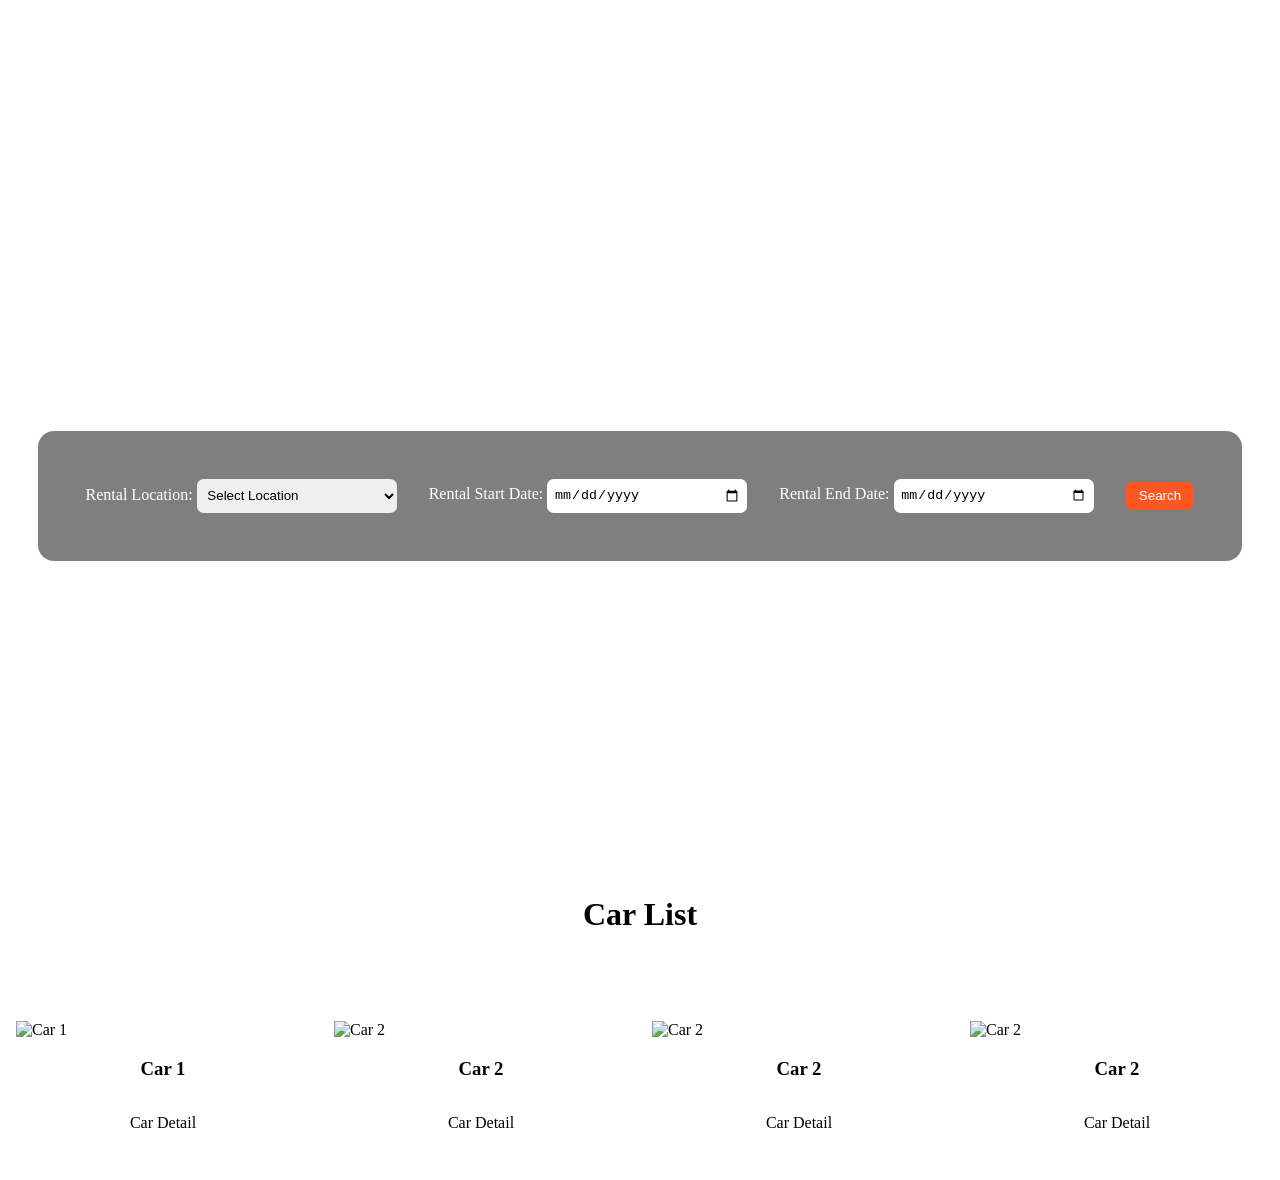
==== carrental/index.html @ a3412a45 "Create index.html" ====
<!DOCTYPE html>
<html lang="en">

<head>
    <meta charset="UTF-8">
    <meta name="viewport" content="width=device-width, initial-scale=1.0">
    <title>Car Rental</title>
    <link rel="stylesheet" href="style.css">
</head>

<body>
    <div id="search">
        <div class="title">
            <h1>Car Rental</h1>
            <p>Find the perfect car for your next adventure</p>
            <hr>
        </div>
        <div class="form-container">
            <div class="form-group">
                <label for="pickup">Rental Location:</label>
                <select id="pickup" name="pickup">
                    <option value="">Select Location</option>
                    <option value="location1">Yogyakarta</option>
                    <option value="location2">Bali</option>
                </select>
            </div>
            <div class="form-group">
                <label for="pickup-date">Rental Start Date:</label>
                <input type="date" id="pickup-date" name="pickup-date">
            </div>
            <div class="form-group">
                <label for="return-date">Rental End Date:</label>
                <input type="date" id="return-date" name="return-date">
            </div>
            <button type="submit">Search</button>
        </div>
    </div>

    <div class="car-list">
        <h2>Car List</h2>
        <div class="car-item">
            <img src="url" alt="Car 1">
            <h3>Car 1</h3>
            <p>Car Detail</p>
        </div>
        <div class="car-item">
            <img src="url" alt="Car 2">
            <h3>Car 2</h3>
            <p>Car Detail</p>
        </div>
        <div class="car-item">
            <img src="url" alt="Car 2">
            <h3>Car 2</h3>
            <p>Car Detail</p>
        </div>
        <div class="car-item">
            <img src="url" alt="Car 2">
            <h3>Car 2</h3>
            <p>Car Detail</p>
        </div>
    </div>
</body>

</html>
---- carrental/style.css ----
#search {
    width: 100%;
    height: 50em;
    background-image: url("https://images.unsplash.com/photo-1610809376778-928ee2c3a561?q=80&w=2340&auto=format&fit=crop&ixlib=rb-4.1.0&ixid=M3wxMjA3fDB8MHxwaG90by1wYWdlfHx8fGVufDB8fHx8fA%3D%3D");
    background-size: cover;
    display: flex;
    justify-content: center;
    align-items: center;
    flex-direction: column;
}

body {
    margin: 0;
}

.title {
    color: white;
    text-align: center;
}

.title h1 {
    font-size: 3em;
    margin: 0;
}

.title p {
    font-size: 1.5em;
    margin: 0.5em 0;
}

.title hr {
    width: 50em;
    max-width: 90vw;
    border: 1px solid white;
    margin: 3em auto;
    opacity: 0.5;
}

.form-container {
    background-color: rgba(0, 0, 0, 0.5);
    display: flex;
    justify-content: center;
    align-items: center;
    padding: 3em;
    border-radius: 1em;
    color: white;
    gap: 2em;
}

.form-container select,
.form-container input {
    box-sizing: border-box;
    padding: 0.5em;
    border: none;
    border-radius: 0.5em;
    width: 15em;
    height: 2.5em;
}

.form-container button {
    padding: 0.5em 1em;
    border: none;
    border-radius: 0.5em;
    background-color: #ff5722;
    color: white;
    cursor: pointer;
}

.car-list {
    display: grid;
    grid-template-columns: repeat(auto-fit, minmax(16rem, 1fr));
    gap: 1.5em;
    align-content: center;
    padding: 2em 1em;
    align-items: start;
    max-width: 80rem;
    margin: 0 auto;
}

.car-list h2 {
    font-size: 2em;
    margin: 2em 0;
    grid-column: 1 / -1;
    text-align: center;
}

.car-item {
    display: flex;
    justify-content: center;
    align-items: center;
    flex-direction: column;
    width: min(22rem, 100%);
}

.car-item img {
    width: 100%;
    height: auto;
    object-fit: cover;
}
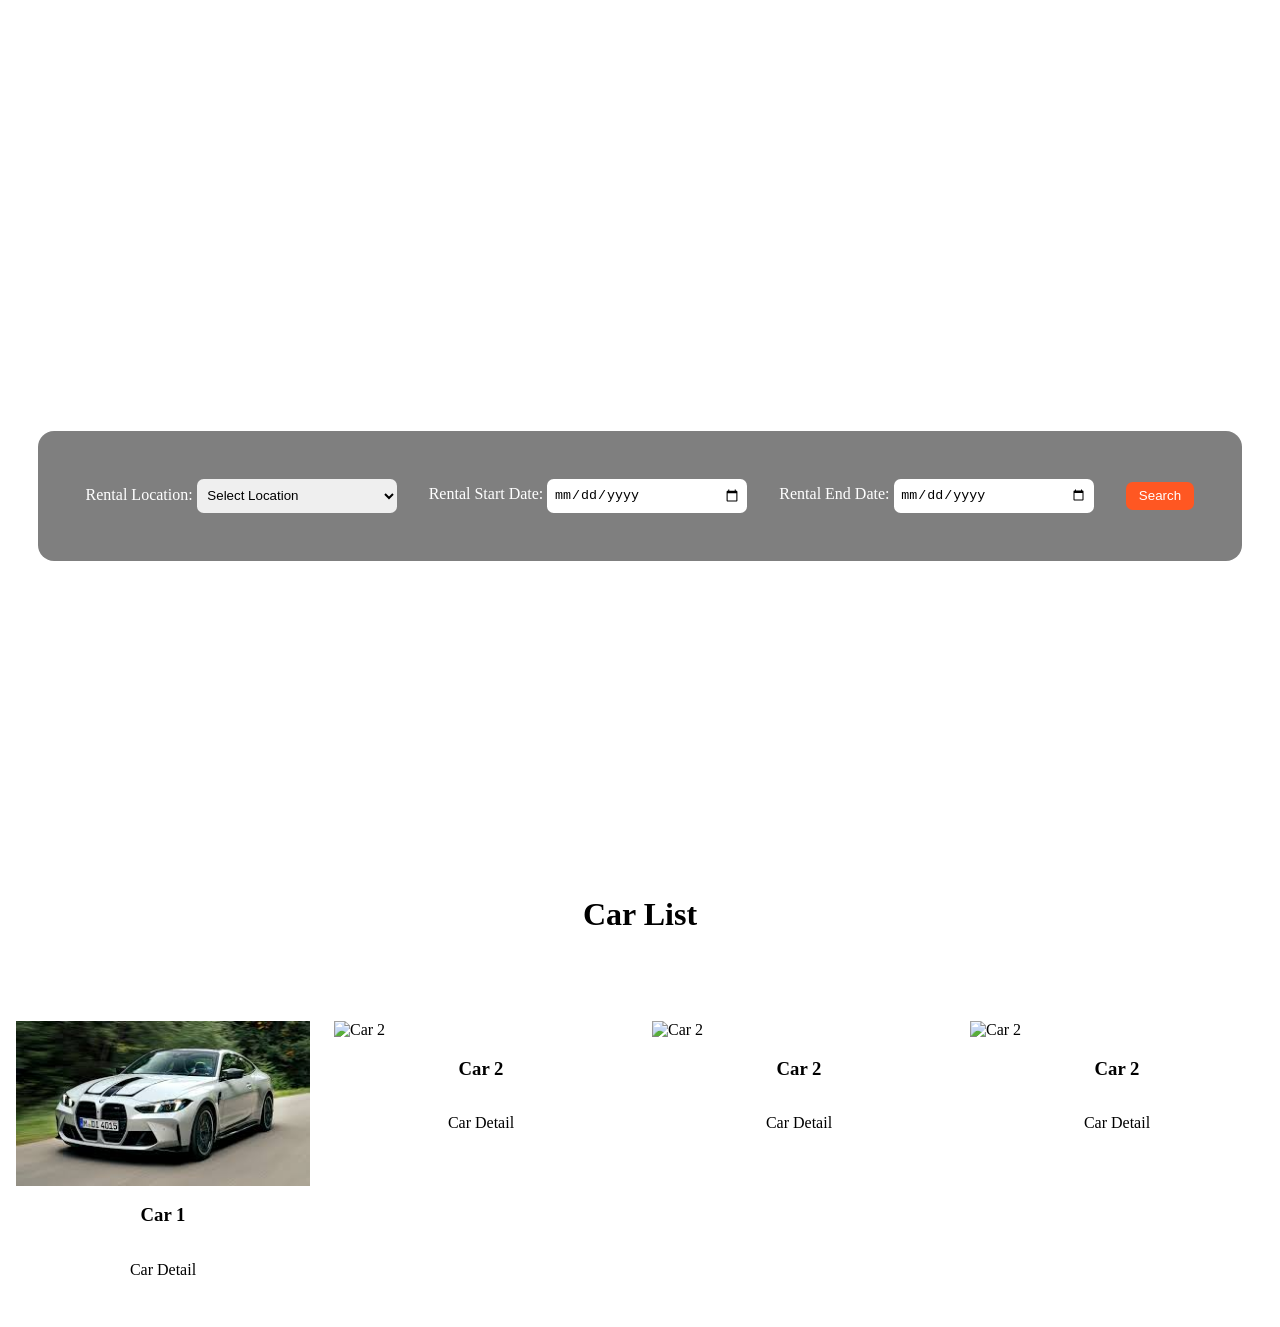
==== commit 10403e33: "ganti gambar" ====
--- a/carrental/index.html
+++ b/carrental/index.html
@@ -39,7 +39,7 @@
     <div class="car-list">
         <h2>Car List</h2>
         <div class="car-item">
-            <img src="url" alt="Car 1">
+            <img src="./BMW M4.jpg" alt="Car 1">
             <h3>Car 1</h3>
             <p>Car Detail</p>
         </div>
